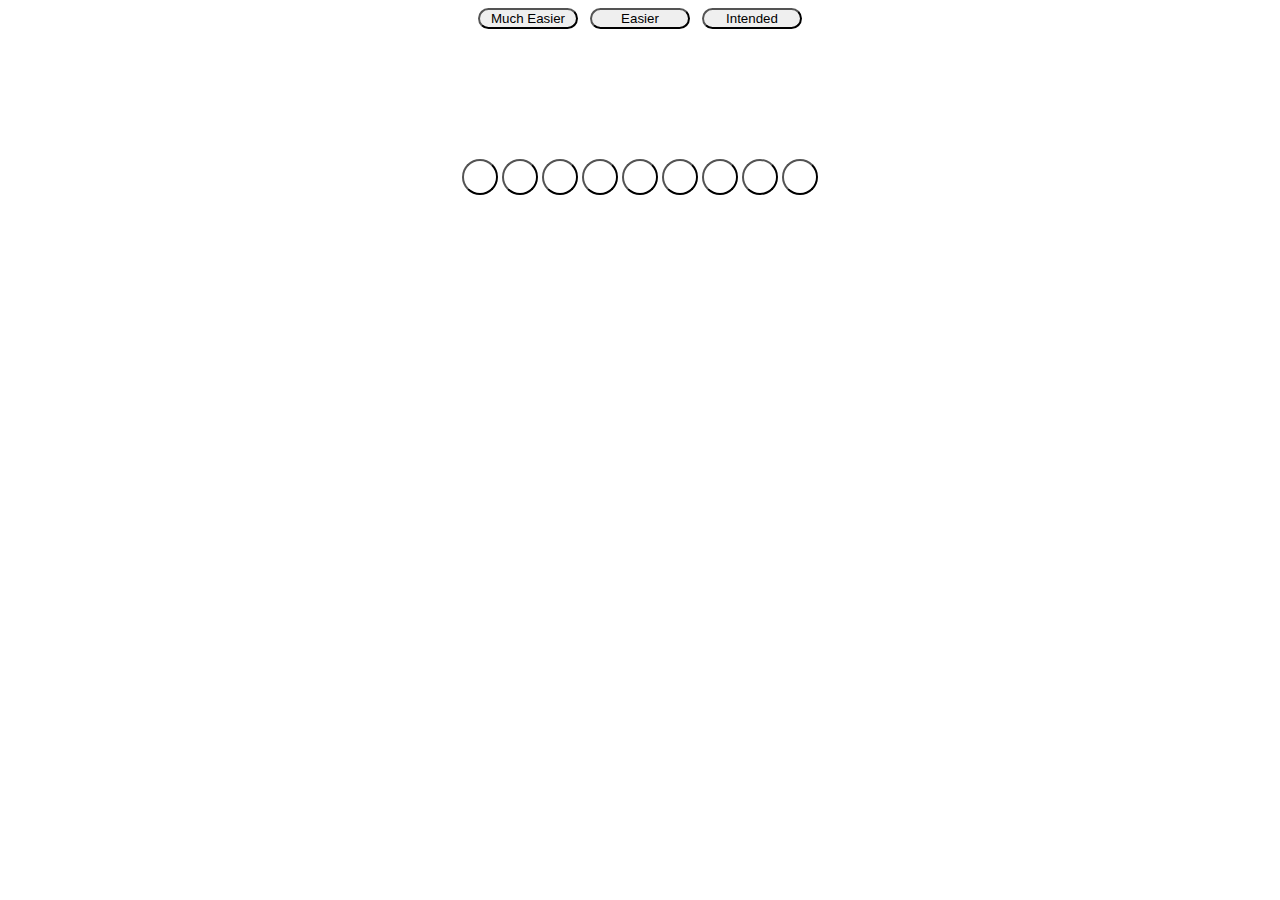
==== index.html @ f3e186bf "Rename fasts.html to index.html" ====
<!DOCTYPE html>
<html>
<head>
	<title>Fast's</title>
	<style>
		.box {height:36px; width: 36px; background-color: white; outline: none; border-radius: 50%; cursor: -webkit-grab; cursor: grab;}
		.nobox {height:36px; width: 36px; border: 2px white solid; background-color: white; outline: none; border-radius: 50%; cursor: -webkit-grab; cursor: grab;}
		.spreadoutbox {height:24px; width: 24px; background-color: white; outline: none; border-radius: 50%; cursor: -webkit-grab; cursor: grab; margin: 20px;}
		.spreadoutnobox {height:24px; width: 24px; border: 2px white solid; background-color: white; outline: none; border-radius: 50%; cursor: -webkit-grab; cursor: grab; margin: 20px;}
		
		.secondrow {height:36px; width: 36px; background-color: white; outline: none; border-radius: 50%; cursor: -webkit-grab; cursor: grab; position: relative; animation-name: secondrowanimation; animation-duration: 1s;}	
		
		@keyframes secondrowanimation
		{
			from {left: -800px;}
			to {left: 0px;}
		}
		
		.thirdrow {height:36px; width: 36px; background-color: white; outline: none; border-radius: 50%; cursor: -webkit-grab; cursor: grab; position: relative; animation-name: thirdrowanimation; animation-duration: 1s;}	
		
		@keyframes thirdrowanimation
		{
			from {right: -800px;}
			to {right: 0px;}
		}
	</style>
</head>
<body align="center">
	<div style="height: 100px">
		<a id="starttimer"><button onclick="startcountdown0()" title="This is for testing, because this is so easy it is kind of unplayable" style="border-radius: 2em; width: 100px; outline: none; cursor: -webkit-grab; cursor: grab;">Much Easier</button> &nbsp <button onclick="startcountdown1()" style="border-radius: 2em; width: 100px; outline: none; cursor: -webkit-grab; cursor: grab;">Easier</button> &nbsp <button onclick="startcountdown2()" style="border-radius: 2em; width: 100px; outline: none; cursor: -webkit-grab; cursor: grab;">Intended</button></a>
		<div id="instructions"> &nbsp </div>
	</div>
	<div style="height: 480px; padding: 48px">
		<table border="0" align="center"  id="replace">
			<tr>
				<td><button id="z[0][0]" class="box" onclick="returnblank(0,0)"></button></td>
				<td><button id="z[0][1]" class="box" onclick="returnblank(0,1)"></button></td>
				<td><button id="z[0][2]" class="box" onclick="returnblank(0,2)"></button></td>
				<td><button id="z[0][3]" class="box" onclick="returnblank(0,3)"></button></td>
				<td><button id="z[0][4]" class="box" onclick="returnblank(0,4)"></button></td>
				<td><button id="z[0][5]" class="box" onclick="returnblank(0,5)"></button></td>
				<td><button id="z[0][6]" class="box" onclick="returnblank(0,6)"></button></td>
				<td><button id="z[0][7]" class="box" onclick="returnblank(0,7)"></button></td>
				<td><button id="z[0][8]" class="box" onclick="returnblank(0,8)"></button></td>
			</tr>
		</table>
	</div>
</body>
</html>
<script>
	let z2, z3, z4, z5, z6, z7, z8, z9, z10, z11, z12;
	var z = [[0, 0, 0, 0, 0, 0, 0, 0, 0], [0, 0, 0, 0, 0, 0, 0, 0, 0], [0, 0, 0, 0, 0, 0, 0, 0, 0], [0, 0, 0, 0, 0, 0, 0, 0, 0], [0, 0, 0, 0, 0, 0, 0, 0, 0], [0, 0, 0, 0, 0, 0, 0, 0, 0], [0, 0, 0, 0, 0, 0, 0, 0, 0], [0, 0, 0, 0, 0, 0, 0, 0, 0], [0, 0, 0, 0, 0, 0, 0, 0, 0]];
	let score = 0;
	let t1 = t2 = t3 = t4 = t5 = t6 = t7 = t8 = t9 = t10 = t11 = t12 = 0; //these are to make sure the intervals stop at a certain time to allow the next interval to begin, so the game will not fill more than a box at one time 
	let t13 = t14 = t15 = t16 = t17 = t18 = t19 = t20 = t21 = t22 = 0;
	let thegameisover = 0; //cannot use the same name as functions
	
	var dontcolor = "black";
	
	function startcountdown0()
	{		
		setTimeout(function(){ document.getElementById("starttimer").innerHTML = "3"; }, 1000);
		setTimeout(function(){ document.getElementById("starttimer").innerHTML = "2"; }, 2000);
		setTimeout(function(){ document.getElementById("starttimer").innerHTML = "1"; }, 3000);
		z2 = 480;
		z3 = 485;
		z4 = 490;
		z5 = 500;
		z6 = 650;
		z7 = 700;
		z8 = 800;
		z9 = 900;
		z10 = 1000;
		z11 = 1100;
		z12 = 1200;
		setTimeout(function(){ document.getElementById("starttimer").innerHTML = "Score: " + score; startgame(); }, 4000);
	}		
	
	function startcountdown1()
	{		
		setTimeout(function(){ document.getElementById("starttimer").innerHTML = "3"; }, 1000);
		setTimeout(function(){ document.getElementById("starttimer").innerHTML = "2"; }, 2000);
		setTimeout(function(){ document.getElementById("starttimer").innerHTML = "1"; }, 3000);
		z2 = 300;
		z3 = 470;
		z4 = 480;
		z5 = 500;
		z6 = 650;
		z7 = 700;
		z8 = 800;
		z9 = 900;
		z10 = 1000;
		z11 = 1100;
		z12 = 1200;
		setTimeout(function(){ document.getElementById("starttimer").innerHTML = "Score: " + score; startgame(); }, 4000);
	}	

	function startcountdown2()
	{		
		setTimeout(function(){ document.getElementById("starttimer").innerHTML = "3"; }, 1000);
		setTimeout(function(){ document.getElementById("starttimer").innerHTML = "2"; }, 2000);
		setTimeout(function(){ document.getElementById("starttimer").innerHTML = "1"; }, 3000);
		z2 = 300;
		z3 = 300;
		z4 = 400;
		z5 = 500;
		z6 = 600;
		z7 = 700;
		z8 = 800;
		z9 = 900;
		z10 = 1000;
		z11 = 1100;
		z12 = 1200;
		setTimeout(function(){ document.getElementById("starttimer").innerHTML = "Score: " + score; startgame(); }, 4000);
	}	
	
	function startgame()
	{
		setTimeout(firstlevel, 0);
		setTimeout(secondlevel, 8000);
		setTimeout(thirdlevel, 16000);
		setTimeout(fourthlevel, 24000);
		setTimeout(fifthlevel, 32000);
		setTimeout(sixthlevel, 40000);
		setTimeout(seventhlevel, 50000);
		setTimeout(eighthlevel, 58000);
		setTimeout(ninthlevel, 64000);
		setTimeout(levelintermission1, 71500);
		setTimeout(tenthlevel, 75000);
		setTimeout(eleventhlevel, 83000);
		setTimeout(twelfthlevel, 90000);
		setTimeout(thirteenthlevel, 99000);
		setTimeout(levelintermission2, 106000);
		setTimeout(levelintermission3, 107000);
		setTimeout(fourteenthlevel, 108000);
		setTimeout(fifteenthlevel, 116000);
		setTimeout(sixteenthlevel, 124000);
		setTimeout(seventeenthlevel, 132000);
		setTimeout(eighteenthlevel, 160000);
	}
	
	function firstlevel()
	{
		setInterval(function() { if(t1 == 0 && thegameisover == 0){thecolor();} }, z12); //1200
	}
	
	function secondlevel()
	{
		t1 = 1;
		setInterval(function() { if(t2 == 0 && thegameisover == 0){thecolor();} }, z10); //1000
	}
	
	function thirdlevel()
	{
		t2 = 1;
		setInterval(function() { if(t3 == 0 && thegameisover == 0){thecolor();} }, z8); //800
	}
	
	function fourthlevel()
	{
		t3 = 1;
		setInterval(function() { if(t4 == 0 && thegameisover == 0){thecolor();} }, z6); //600
	}
	
	function fifthlevel()
	{
		t4 = 1;
		setInterval(function() { if(t5 == 0 && thegameisover == 0){thecolor();} }, z5); //500
	}

	function sixthlevel()
	{
		t5 = 1;
		setInterval(function() { if(t6 == 0 && thegameisover == 0){thecolor();} }, z4); //400
	}
	
	function seventhlevel()
	{
		if(thegameisover == 0)
		{
			document.getElementById("replace").innerHTML += "<tr><td><button id=\"z[1][0]\" class=\"secondrow\" onclick=\"returnblank(1,0)\"></button></td>"
			+"<td><button id=\"z[1][1]\" class=\"secondrow\" onclick=\"returnblank(1,1)\"></button></td>"
			+"<td><button id=\"z[1][2]\" class=\"secondrow\" onclick=\"returnblank(1,2)\"></button></td>"
			+"<td><button id=\"z[1][3]\" class=\"secondrow\" onclick=\"returnblank(1,3)\"></button></td>"
			+"<td><button id=\"z[1][4]\" class=\"secondrow\" onclick=\"returnblank(1,4)\"></button></td>"
			+"<td><button id=\"z[1][5]\" class=\"secondrow\" onclick=\"returnblank(1,5)\"></button></td>"
			+"<td><button id=\"z[1][6]\" class=\"secondrow\" onclick=\"returnblank(1,6)\"></button></td>"
			+"<td><button id=\"z[1][7]\" class=\"secondrow\" onclick=\"returnblank(1,7)\"></button></td>"
			+"<td><button id=\"z[1][8]\" class=\"secondrow\" onclick=\"returnblank(1,8)\"></button></td></tr>"
			+"<tr><td><button id=\"z[2][0]\" class=\"thirdrow\" onclick=\"returnblank(2,0)\"></button></td>"
			+"<td><button id=\"z[2][1]\" class=\"thirdrow\" onclick=\"returnblank(2,1)\"></button></td>"
			+"<td><button id=\"z[2][2]\" class=\"thirdrow\" onclick=\"returnblank(2,2)\"></button></td>"
			+"<td><button id=\"z[2][3]\" class=\"thirdrow\" onclick=\"returnblank(2,3)\"></button></td>"
			+"<td><button id=\"z[2][4]\" class=\"thirdrow\" onclick=\"returnblank(2,4)\"></button></td>"
			+"<td><button id=\"z[2][5]\" class=\"thirdrow\" onclick=\"returnblank(2,5)\"></button></td>"
			+"<td><button id=\"z[2][6]\" class=\"thirdrow\" onclick=\"returnblank(2,6)\"></button></td>"
			+"<td><button id=\"z[2][7]\" class=\"thirdrow\" onclick=\"returnblank(2,7)\"></button></td>"
			+"<td><button id=\"z[2][8]\" class=\"thirdrow\" onclick=\"returnblank(2,8)\"></button></td></tr>";	
			t6 = 1;
		}
		setInterval(function() { if(t7 == 0 && thegameisover == 0){thecolorlvl7();} }, z8);
	}
	
	function eighthlevel()
	{
		t7 = 1;
		setInterval(function() { if(t8 == 0 && thegameisover == 0){thecolorlvl7();} }, z5);
	}
	
	function ninthlevel()
	{
		t8 = 1;
		setInterval(function() { if(t9 == 0 && thegameisover == 0){thecolorlvl7();} }, z3); //300
	}
	
	function levelintermission1()
	{
		for(var p = 1; p < 3; p++)
		{
			for(var q = 0; q < 9; q++)
			{
				document.getElementById("z[" + p + "][" + q + "]").className = "box";
			}
		}
		
		let i=3;
		setInterval(function() 
		{ 
			if(thegameisover == 0 && i<9)
			{ 
				document.getElementById("replace").innerHTML += "<tr><td><button id=\"z[" + i + "][0]\" class=\"box\" onclick=\"returnblank(" + i + ",0)\"></button></td>"
				+"<td><button id=\"z[" + i + "][1]\" class=\"box\" onclick=\"returnblank(" + i + ",1)\"></button></td>"
				+"<td><button id=\"z[" + i + "][2]\" class=\"box\" onclick=\"returnblank(" + i + ",2)\"></button></td>"
				+"<td><button id=\"z[" + i + "][3]\" class=\"box\" onclick=\"returnblank(" + i + ",3)\"></button></td>"
				+"<td><button id=\"z[" + i + "][4]\" class=\"box\" onclick=\"returnblank(" + i + ",4)\"></button></td>"
				+"<td><button id=\"z[" + i + "][5]\" class=\"box\" onclick=\"returnblank(" + i + ",5)\"></button></td>"
				+"<td><button id=\"z[" + i + "][6]\" class=\"box\" onclick=\"returnblank(" + i + ",6)\"></button></td>"
				+"<td><button id=\"z[" + i + "][7]\" class=\"box\" onclick=\"returnblank(" + i + ",7)\"></button></td>"
				+"<td><button id=\"z[" + i + "][8]\" class=\"box\" onclick=\"returnblank(" + i + ",8)\"></button></td></tr>";
				
				i++;
			}
		}, 500);
	}
	
	function tenthlevel()
	{
		t9 = 1;
		setInterval(function() { if(t10 == 0 && thegameisover == 0){thecolorlvl10();} }, z5); //500
	}
	
	function eleventhlevel()
	{
		t10 = 1;
		
		if(thegameisover == 0)
		{
			for(var i = 0; i < 9; i++)
			{
				for(var j = 0; j < 9; j++)
				{
					document.getElementById("z[" + i + "][" + j + "]").className = "nobox";
				}
			}	
		}		
		
		setInterval(function() { if(t11 == 0 && thegameisover == 0){thecolorlvl10();} }, z2); //300
	}
	
	function twelfthlevel()
	{
		t11 = 1;
		
		if(thegameisover == 0) dontColorInstruction();
		setInterval(function() { if(thegameisover == 0){dontColorInstruction();} }, 5000);
		setInterval(function() { if(t12 == 0 && thegameisover == 0){thecolorlvl10();} }, z7); //700
	}
	
	function thirteenthlevel()
	{
		t12 = 1;
		setInterval(function() { if(t13 == 0 && thegameisover == 0){thecolorlvl10();} }, z4); //400
	}	
	
	function levelintermission2()
	{	
		t13 = 1;
		
		let p = 0, q = 0;
		setInterval(function() 
		{ 
			if(thegameisover == 0 && q < 9 && p < 9)
			{ 
				document.getElementById("z[" + p + "][" + q + "]").style.backgroundColor = "white";
				document.getElementById("z[" + p + "][" + q + "]").style.opacity = "0";
				
				if(q == 8)
				{
					p++;
					q = 0;
				}
				else q++;
			}
		}, 2);
	}
	
	function levelintermission3()
	{
		let p = 0, q = 0;
		setInterval(function() 
		{ 
			if(thegameisover == 0 && q < 9 && p < 9)
			{ 
				document.getElementById("z[" + p + "][" + q + "]").className = "spreadoutbox";
				document.getElementById("z[" + p + "][" + q + "]").style.opacity = "1";
				
				if(q == 8)
				{
					p++;
					q = 0;
				}
				else q++;
			}
		}, 2);
	}
	
	function fourteenthlevel()
	{	
		setInterval(function() { if(t14 == 0 && thegameisover == 0){thecolorlvl10();} }, z5); //500
	}
	
	function fifteenthlevel()
	{	
		t14 = 1;
	
		setInterval(function() { if(t15 == 0 && thegameisover == 0){thecolorlvl10();} }, z2); //300
	}
	
	function sixteenthlevel()
	{
		t15 = 1;
		
		if(thegameisover == 0)
		{
			for(var i = 0; i < 9; i++)
			{
				for(var j = 0; j < 9; j++)
				{
					document.getElementById("z[" + i + "][" + j + "]").className = "spreadoutnobox";
				}
			}	
		}		
		
		setInterval(function() { if(t16 == 0 && thegameisover == 0){thecolorlvl10();} }, z6); //600
	}
	
	function seventeenthlevel()
	{	
		t16 = 1;
	
		setInterval(function() { if(t17 == 0 && thegameisover == 0){thecolorlvl10();} }, z2); //300
	}	
	
	function eighteenthlevel()
	{	
		t17 = 1;
	
		setInterval(function() { if(t18 == 0 && thegameisover == 0){thecolorlvl10();} }, 3); //3
	}		
	//////===========================================================================================================================================//////
	
	function thecolor()
	{
		let yesorno = 0;
		
		while(yesorno == 0)
		{
			let c, j, color1;
			
			c = Math.floor(Math.random() * 3);
			j = Math.floor(Math.random() * 9);
			
			switch(c)
			{
				case 0:
					color1 = "red";
					break;
				case 1:
					color1 = "blue";
					break;
				case 2:
					color1 = "green";
					break;				
			}
			
			if(z[0][j] == 0)
			{
				document.getElementById("z[0][" + j + "]").style.backgroundColor = color1;
				z[0][j] = 1;

				yesorno = 1;
			}
		}
		
		checkboxes();
	}
	
	function checkboxes()
	{
		let rows = 0;
		
		for (var j = 0; j < 9; j++) 
		{
			if (z[0][j] == 1) 
			{
				rows++;
				if (rows == 9) 
				{
					gameover();
				}
			}
		}
	}
	
	function gameover()
	{
		thegameisover = 1;
		let finalscore = score;

		document.getElementById("starttimer").innerHTML = "Score: " + finalscore + "<br><br>Game Over";
	}
	
	function returnblank(i,j)
	{
		if(dontcolor == "black")
		{
			if(z[i][j] == 1 && thegameisover == 0)
			{
				document.getElementById("starttimer").innerHTML = "Score: " + ++score; //score++ is not suitable for this case, as it shows the previous value and then only updates its value
				document.getElementById("z[" + i + "][" + j + "]").style.backgroundColor = "white";
				z[i][j] = 0;
			}
		}	
		else
		{
			let getcolorofbox = document.getElementById("z[" + i + "][" + j + "]").style.backgroundColor;
			if(getcolorofbox == dontcolor)
			{
				gameover();
			}
			else if(z[i][j] == 1 && thegameisover == 0)
			{
				document.getElementById("starttimer").innerHTML = "Score: " + ++score;
				document.getElementById("z[" + i + "][" + j + "]").style.backgroundColor = "white";
				z[i][j] = 0;
			}
		}
	}
	
	//-------------------------------------------------------------------------------------------------------------------------------------------------------------------------------//
	//-------------------------------------------------------------------------------------------------------------------------------------------------------------------------------//
	//-------------------------------------------------------------------------------------------------------------------------------------------------------------------------------//
	
	function thecolorlvl7()
	{
		let yesorno = 0;
		
		while(yesorno == 0)
		{
			let c, i, j, color;
			
			c = Math.floor(Math.random() * 3);
			i = Math.floor(Math.random() * 3);
			j = Math.floor(Math.random() * 9);
			
			switch(c)
			{
				case 0:
					color = "red";
					break;
				case 1:
					color = "blue";
					break;
				case 2:
					color = "green";
					break;				
			}
			
			if(z[i][j] == 0)
			{
				document.getElementById("z[" + i + "][" + j + "]").style.backgroundColor = color;
				z[i][j] = 1;

				yesorno = 1;
			}
		}
		
		checkboxeslvl7();
	}
	
	function checkboxeslvl7()
	{
		var rows = [0, 0, 0];
		for (var i = 0; i < 3; i++) 
		{
			for (var j = 0; j < 9; j++) 
			{
				if (z[i][j] == 1) 
				{
					rows[i]++;
					if (rows[i] == 9) 
					{
						gameover();
					}
				}
			}
		}
	}
	
	//-------------------------------------------------------------------------------------------------------------------------------------------------------------------------------//
	//-------------------------------------------------------------------------------------------------------------------------------------------------------------------------------//
	//-------------------------------------------------------------------------------------------------------------------------------------------------------------------------------//
	
	function thecolorlvl10()
	{
		let yesorno = 0;
		
		while(yesorno == 0)
		{
			let c, i, j, color;
			
			c = Math.floor(Math.random() * 3);
			i = Math.floor(Math.random() * 9);
			j = Math.floor(Math.random() * 9);
			
			switch(c)
			{
				case 0:
					color = "red";
					break;
				case 1:
					color = "blue";
					break;
				case 2:
					color = "green";
					break;				
			}
			
			if(z[i][j] == 0)
			{
				document.getElementById("z[" + i + "][" + j + "]").style.backgroundColor = color;
				z[i][j] = 1;

				yesorno = 1;
			}
		}
		
		checkboxeslvl10();
	}
	
	function checkboxeslvl10()
	{
		var rows = [0, 0, 0, 0, 0, 0, 0, 0, 0];
		for (var i = 0; i < 9; i++) 
		{
			for (var j = 0; j < 9; j++) 
			{
				if (z[i][j] == 1) 
				{
					rows[i]++;
					if (rows[i] == 9) 
					{
						gameover();
					}
				}
			}
		}
	}

	//-------------------------------------------------------------------------------------------------------------------------------------------------------------------------------//
	//-------------------------------------------------------------------------------------------------------------------------------------------------------------------------------//
	//-------------------------------------------------------------------------------------------------------------------------------------------------------------------------------//

	function dontColorInstruction()
	{
		let c;
			
		c = Math.floor(Math.random() * 3);
		
		switch(c)
		{
			case 0:
				dontcolor = "red";
				break;
			case 1:
				dontcolor = "blue";
				break;
			case 2:
				dontcolor = "green";
				break;				
		}
		
		document.getElementById("instructions").innerHTML = "<a style=\"font-size: 18px\"><br>You cannot hit <a style=\"font-size: 36px; color: " + dontcolor + ";\">" + dontcolor + "</a></a>";
	}

	//-------------------------------------------------------------------------------------------------------------------------------------------------------------------------------//
	//-------------------------------------------------------------------------------------------------------------------------------------------------------------------------------//
	//-------------------------------------------------------------------------------------------------------------------------------------------------------------------------------//
	
	
</script>
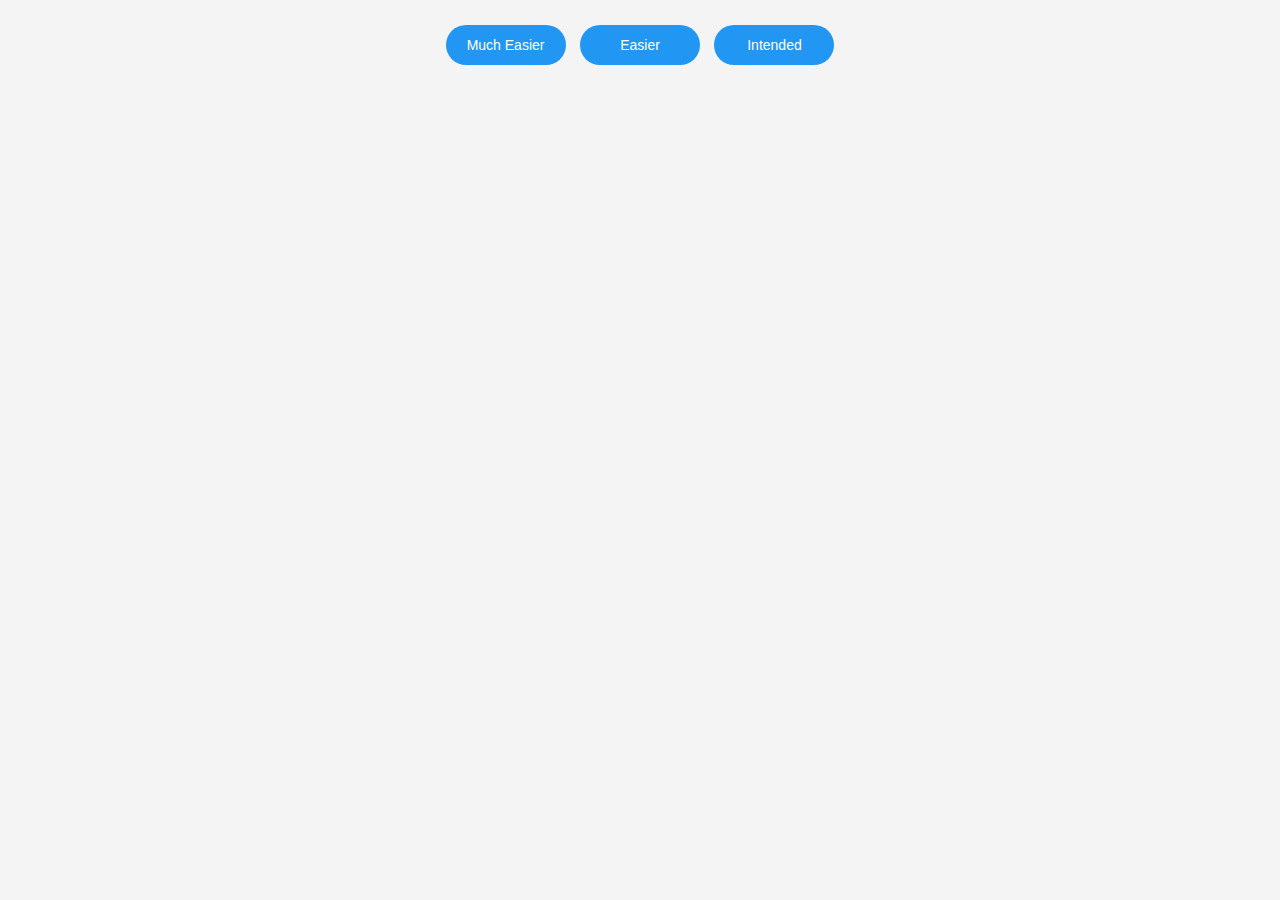
==== commit c7a2fed8: "implemented till level 12(5 mins total)" ====
--- a/index.html
+++ b/index.html
@@ -1,611 +1,32 @@
-<!DOCTYPE html>
-<html>
-<head>
-	<title>Fast's</title>
-	<style>
-		.box {height:36px; width: 36px; background-color: white; outline: none; border-radius: 50%; cursor: -webkit-grab; cursor: grab;}
-		.nobox {height:36px; width: 36px; border: 2px white solid; background-color: white; outline: none; border-radius: 50%; cursor: -webkit-grab; cursor: grab;}
-		.spreadoutbox {height:24px; width: 24px; background-color: white; outline: none; border-radius: 50%; cursor: -webkit-grab; cursor: grab; margin: 20px;}
-		.spreadoutnobox {height:24px; width: 24px; border: 2px white solid; background-color: white; outline: none; border-radius: 50%; cursor: -webkit-grab; cursor: grab; margin: 20px;}
-		
-		.secondrow {height:36px; width: 36px; background-color: white; outline: none; border-radius: 50%; cursor: -webkit-grab; cursor: grab; position: relative; animation-name: secondrowanimation; animation-duration: 1s;}	
-		
-		@keyframes secondrowanimation
-		{
-			from {left: -800px;}
-			to {left: 0px;}
-		}
-		
-		.thirdrow {height:36px; width: 36px; background-color: white; outline: none; border-radius: 50%; cursor: -webkit-grab; cursor: grab; position: relative; animation-name: thirdrowanimation; animation-duration: 1s;}	
-		
-		@keyframes thirdrowanimation
-		{
-			from {right: -800px;}
-			to {right: 0px;}
-		}
-	</style>
-</head>
-<body align="center">
-	<div style="height: 100px">
-		<a id="starttimer"><button onclick="startcountdown0()" title="This is for testing, because this is so easy it is kind of unplayable" style="border-radius: 2em; width: 100px; outline: none; cursor: -webkit-grab; cursor: grab;">Much Easier</button> &nbsp <button onclick="startcountdown1()" style="border-radius: 2em; width: 100px; outline: none; cursor: -webkit-grab; cursor: grab;">Easier</button> &nbsp <button onclick="startcountdown2()" style="border-radius: 2em; width: 100px; outline: none; cursor: -webkit-grab; cursor: grab;">Intended</button></a>
-		<div id="instructions"> &nbsp </div>
-	</div>
-	<div style="height: 480px; padding: 48px">
-		<table border="0" align="center"  id="replace">
-			<tr>
-				<td><button id="z[0][0]" class="box" onclick="returnblank(0,0)"></button></td>
-				<td><button id="z[0][1]" class="box" onclick="returnblank(0,1)"></button></td>
-				<td><button id="z[0][2]" class="box" onclick="returnblank(0,2)"></button></td>
-				<td><button id="z[0][3]" class="box" onclick="returnblank(0,3)"></button></td>
-				<td><button id="z[0][4]" class="box" onclick="returnblank(0,4)"></button></td>
-				<td><button id="z[0][5]" class="box" onclick="returnblank(0,5)"></button></td>
-				<td><button id="z[0][6]" class="box" onclick="returnblank(0,6)"></button></td>
-				<td><button id="z[0][7]" class="box" onclick="returnblank(0,7)"></button></td>
-				<td><button id="z[0][8]" class="box" onclick="returnblank(0,8)"></button></td>
-			</tr>
-		</table>
-	</div>
-</body>
-</html>
-<script>
-	let z2, z3, z4, z5, z6, z7, z8, z9, z10, z11, z12;
-	var z = [[0, 0, 0, 0, 0, 0, 0, 0, 0], [0, 0, 0, 0, 0, 0, 0, 0, 0], [0, 0, 0, 0, 0, 0, 0, 0, 0], [0, 0, 0, 0, 0, 0, 0, 0, 0], [0, 0, 0, 0, 0, 0, 0, 0, 0], [0, 0, 0, 0, 0, 0, 0, 0, 0], [0, 0, 0, 0, 0, 0, 0, 0, 0], [0, 0, 0, 0, 0, 0, 0, 0, 0], [0, 0, 0, 0, 0, 0, 0, 0, 0]];
-	let score = 0;
-	let t1 = t2 = t3 = t4 = t5 = t6 = t7 = t8 = t9 = t10 = t11 = t12 = 0; //these are to make sure the intervals stop at a certain time to allow the next interval to begin, so the game will not fill more than a box at one time 
-	let t13 = t14 = t15 = t16 = t17 = t18 = t19 = t20 = t21 = t22 = 0;
-	let thegameisover = 0; //cannot use the same name as functions
-	
-	var dontcolor = "black";
-	
-	function startcountdown0()
-	{		
-		setTimeout(function(){ document.getElementById("starttimer").innerHTML = "3"; }, 1000);
-		setTimeout(function(){ document.getElementById("starttimer").innerHTML = "2"; }, 2000);
-		setTimeout(function(){ document.getElementById("starttimer").innerHTML = "1"; }, 3000);
-		z2 = 480;
-		z3 = 485;
-		z4 = 490;
-		z5 = 500;
-		z6 = 650;
-		z7 = 700;
-		z8 = 800;
-		z9 = 900;
-		z10 = 1000;
-		z11 = 1100;
-		z12 = 1200;
-		setTimeout(function(){ document.getElementById("starttimer").innerHTML = "Score: " + score; startgame(); }, 4000);
-	}		
-	
-	function startcountdown1()
-	{		
-		setTimeout(function(){ document.getElementById("starttimer").innerHTML = "3"; }, 1000);
-		setTimeout(function(){ document.getElementById("starttimer").innerHTML = "2"; }, 2000);
-		setTimeout(function(){ document.getElementById("starttimer").innerHTML = "1"; }, 3000);
-		z2 = 300;
-		z3 = 470;
-		z4 = 480;
-		z5 = 500;
-		z6 = 650;
-		z7 = 700;
-		z8 = 800;
-		z9 = 900;
-		z10 = 1000;
-		z11 = 1100;
-		z12 = 1200;
-		setTimeout(function(){ document.getElementById("starttimer").innerHTML = "Score: " + score; startgame(); }, 4000);
-	}	
-
-	function startcountdown2()
-	{		
-		setTimeout(function(){ document.getElementById("starttimer").innerHTML = "3"; }, 1000);
-		setTimeout(function(){ document.getElementById("starttimer").innerHTML = "2"; }, 2000);
-		setTimeout(function(){ document.getElementById("starttimer").innerHTML = "1"; }, 3000);
-		z2 = 300;
-		z3 = 300;
-		z4 = 400;
-		z5 = 500;
-		z6 = 600;
-		z7 = 700;
-		z8 = 800;
-		z9 = 900;
-		z10 = 1000;
-		z11 = 1100;
-		z12 = 1200;
-		setTimeout(function(){ document.getElementById("starttimer").innerHTML = "Score: " + score; startgame(); }, 4000);
-	}	
-	
-	function startgame()
-	{
-		setTimeout(firstlevel, 0);
-		setTimeout(secondlevel, 8000);
-		setTimeout(thirdlevel, 16000);
-		setTimeout(fourthlevel, 24000);
-		setTimeout(fifthlevel, 32000);
-		setTimeout(sixthlevel, 40000);
-		setTimeout(seventhlevel, 50000);
-		setTimeout(eighthlevel, 58000);
-		setTimeout(ninthlevel, 64000);
-		setTimeout(levelintermission1, 71500);
-		setTimeout(tenthlevel, 75000);
-		setTimeout(eleventhlevel, 83000);
-		setTimeout(twelfthlevel, 90000);
-		setTimeout(thirteenthlevel, 99000);
-		setTimeout(levelintermission2, 106000);
-		setTimeout(levelintermission3, 107000);
-		setTimeout(fourteenthlevel, 108000);
-		setTimeout(fifteenthlevel, 116000);
-		setTimeout(sixteenthlevel, 124000);
-		setTimeout(seventeenthlevel, 132000);
-		setTimeout(eighteenthlevel, 160000);
-	}
-	
-	function firstlevel()
-	{
-		setInterval(function() { if(t1 == 0 && thegameisover == 0){thecolor();} }, z12); //1200
-	}
-	
-	function secondlevel()
-	{
-		t1 = 1;
-		setInterval(function() { if(t2 == 0 && thegameisover == 0){thecolor();} }, z10); //1000
-	}
-	
-	function thirdlevel()
-	{
-		t2 = 1;
-		setInterval(function() { if(t3 == 0 && thegameisover == 0){thecolor();} }, z8); //800
-	}
-	
-	function fourthlevel()
-	{
-		t3 = 1;
-		setInterval(function() { if(t4 == 0 && thegameisover == 0){thecolor();} }, z6); //600
-	}
-	
-	function fifthlevel()
-	{
-		t4 = 1;
-		setInterval(function() { if(t5 == 0 && thegameisover == 0){thecolor();} }, z5); //500
-	}
-
-	function sixthlevel()
-	{
-		t5 = 1;
-		setInterval(function() { if(t6 == 0 && thegameisover == 0){thecolor();} }, z4); //400
-	}
-	
-	function seventhlevel()
-	{
-		if(thegameisover == 0)
-		{
-			document.getElementById("replace").innerHTML += "<tr><td><button id=\"z[1][0]\" class=\"secondrow\" onclick=\"returnblank(1,0)\"></button></td>"
-			+"<td><button id=\"z[1][1]\" class=\"secondrow\" onclick=\"returnblank(1,1)\"></button></td>"
-			+"<td><button id=\"z[1][2]\" class=\"secondrow\" onclick=\"returnblank(1,2)\"></button></td>"
-			+"<td><button id=\"z[1][3]\" class=\"secondrow\" onclick=\"returnblank(1,3)\"></button></td>"
-			+"<td><button id=\"z[1][4]\" class=\"secondrow\" onclick=\"returnblank(1,4)\"></button></td>"
-			+"<td><button id=\"z[1][5]\" class=\"secondrow\" onclick=\"returnblank(1,5)\"></button></td>"
-			+"<td><button id=\"z[1][6]\" class=\"secondrow\" onclick=\"returnblank(1,6)\"></button></td>"
-			+"<td><button id=\"z[1][7]\" class=\"secondrow\" onclick=\"returnblank(1,7)\"></button></td>"
-			+"<td><button id=\"z[1][8]\" class=\"secondrow\" onclick=\"returnblank(1,8)\"></button></td></tr>"
-			+"<tr><td><button id=\"z[2][0]\" class=\"thirdrow\" onclick=\"returnblank(2,0)\"></button></td>"
-			+"<td><button id=\"z[2][1]\" class=\"thirdrow\" onclick=\"returnblank(2,1)\"></button></td>"
-			+"<td><button id=\"z[2][2]\" class=\"thirdrow\" onclick=\"returnblank(2,2)\"></button></td>"
-			+"<td><button id=\"z[2][3]\" class=\"thirdrow\" onclick=\"returnblank(2,3)\"></button></td>"
-			+"<td><button id=\"z[2][4]\" class=\"thirdrow\" onclick=\"returnblank(2,4)\"></button></td>"
-			+"<td><button id=\"z[2][5]\" class=\"thirdrow\" onclick=\"returnblank(2,5)\"></button></td>"
-			+"<td><button id=\"z[2][6]\" class=\"thirdrow\" onclick=\"returnblank(2,6)\"></button></td>"
-			+"<td><button id=\"z[2][7]\" class=\"thirdrow\" onclick=\"returnblank(2,7)\"></button></td>"
-			+"<td><button id=\"z[2][8]\" class=\"thirdrow\" onclick=\"returnblank(2,8)\"></button></td></tr>";	
-			t6 = 1;
-		}
-		setInterval(function() { if(t7 == 0 && thegameisover == 0){thecolorlvl7();} }, z8);
-	}
-	
-	function eighthlevel()
-	{
-		t7 = 1;
-		setInterval(function() { if(t8 == 0 && thegameisover == 0){thecolorlvl7();} }, z5);
-	}
-	
-	function ninthlevel()
-	{
-		t8 = 1;
-		setInterval(function() { if(t9 == 0 && thegameisover == 0){thecolorlvl7();} }, z3); //300
-	}
-	
-	function levelintermission1()
-	{
-		for(var p = 1; p < 3; p++)
-		{
-			for(var q = 0; q < 9; q++)
-			{
-				document.getElementById("z[" + p + "][" + q + "]").className = "box";
-			}
-		}
-		
-		let i=3;
-		setInterval(function() 
-		{ 
-			if(thegameisover == 0 && i<9)
-			{ 
-				document.getElementById("replace").innerHTML += "<tr><td><button id=\"z[" + i + "][0]\" class=\"box\" onclick=\"returnblank(" + i + ",0)\"></button></td>"
-				+"<td><button id=\"z[" + i + "][1]\" class=\"box\" onclick=\"returnblank(" + i + ",1)\"></button></td>"
-				+"<td><button id=\"z[" + i + "][2]\" class=\"box\" onclick=\"returnblank(" + i + ",2)\"></button></td>"
-				+"<td><button id=\"z[" + i + "][3]\" class=\"box\" onclick=\"returnblank(" + i + ",3)\"></button></td>"
-				+"<td><button id=\"z[" + i + "][4]\" class=\"box\" onclick=\"returnblank(" + i + ",4)\"></button></td>"
-				+"<td><button id=\"z[" + i + "][5]\" class=\"box\" onclick=\"returnblank(" + i + ",5)\"></button></td>"
-				+"<td><button id=\"z[" + i + "][6]\" class=\"box\" onclick=\"returnblank(" + i + ",6)\"></button></td>"
-				+"<td><button id=\"z[" + i + "][7]\" class=\"box\" onclick=\"returnblank(" + i + ",7)\"></button></td>"
-				+"<td><button id=\"z[" + i + "][8]\" class=\"box\" onclick=\"returnblank(" + i + ",8)\"></button></td></tr>";
-				
-				i++;
-			}
-		}, 500);
-	}
-	
-	function tenthlevel()
-	{
-		t9 = 1;
-		setInterval(function() { if(t10 == 0 && thegameisover == 0){thecolorlvl10();} }, z5); //500
-	}
-	
-	function eleventhlevel()
-	{
-		t10 = 1;
-		
-		if(thegameisover == 0)
-		{
-			for(var i = 0; i < 9; i++)
-			{
-				for(var j = 0; j < 9; j++)
-				{
-					document.getElementById("z[" + i + "][" + j + "]").className = "nobox";
-				}
-			}	
-		}		
-		
-		setInterval(function() { if(t11 == 0 && thegameisover == 0){thecolorlvl10();} }, z2); //300
-	}
-	
-	function twelfthlevel()
-	{
-		t11 = 1;
-		
-		if(thegameisover == 0) dontColorInstruction();
-		setInterval(function() { if(thegameisover == 0){dontColorInstruction();} }, 5000);
-		setInterval(function() { if(t12 == 0 && thegameisover == 0){thecolorlvl10();} }, z7); //700
-	}
-	
-	function thirteenthlevel()
-	{
-		t12 = 1;
-		setInterval(function() { if(t13 == 0 && thegameisover == 0){thecolorlvl10();} }, z4); //400
-	}	
-	
-	function levelintermission2()
-	{	
-		t13 = 1;
-		
-		let p = 0, q = 0;
-		setInterval(function() 
-		{ 
-			if(thegameisover == 0 && q < 9 && p < 9)
-			{ 
-				document.getElementById("z[" + p + "][" + q + "]").style.backgroundColor = "white";
-				document.getElementById("z[" + p + "][" + q + "]").style.opacity = "0";
-				
-				if(q == 8)
-				{
-					p++;
-					q = 0;
-				}
-				else q++;
-			}
-		}, 2);
-	}
-	
-	function levelintermission3()
-	{
-		let p = 0, q = 0;
-		setInterval(function() 
-		{ 
-			if(thegameisover == 0 && q < 9 && p < 9)
-			{ 
-				document.getElementById("z[" + p + "][" + q + "]").className = "spreadoutbox";
-				document.getElementById("z[" + p + "][" + q + "]").style.opacity = "1";
-				
-				if(q == 8)
-				{
-					p++;
-					q = 0;
-				}
-				else q++;
-			}
-		}, 2);
-	}
-	
-	function fourteenthlevel()
-	{	
-		setInterval(function() { if(t14 == 0 && thegameisover == 0){thecolorlvl10();} }, z5); //500
-	}
-	
-	function fifteenthlevel()
-	{	
-		t14 = 1;
-	
-		setInterval(function() { if(t15 == 0 && thegameisover == 0){thecolorlvl10();} }, z2); //300
-	}
-	
-	function sixteenthlevel()
-	{
-		t15 = 1;
-		
-		if(thegameisover == 0)
-		{
-			for(var i = 0; i < 9; i++)
-			{
-				for(var j = 0; j < 9; j++)
-				{
-					document.getElementById("z[" + i + "][" + j + "]").className = "spreadoutnobox";
-				}
-			}	
-		}		
-		
-		setInterval(function() { if(t16 == 0 && thegameisover == 0){thecolorlvl10();} }, z6); //600
-	}
-	
-	function seventeenthlevel()
-	{	
-		t16 = 1;
-	
-		setInterval(function() { if(t17 == 0 && thegameisover == 0){thecolorlvl10();} }, z2); //300
-	}	
-	
-	function eighteenthlevel()
-	{	
-		t17 = 1;
-	
-		setInterval(function() { if(t18 == 0 && thegameisover == 0){thecolorlvl10();} }, 3); //3
-	}		
-	//////===========================================================================================================================================//////
-	
-	function thecolor()
-	{
-		let yesorno = 0;
-		
-		while(yesorno == 0)
-		{
-			let c, j, color1;
-			
-			c = Math.floor(Math.random() * 3);
-			j = Math.floor(Math.random() * 9);
-			
-			switch(c)
-			{
-				case 0:
-					color1 = "red";
-					break;
-				case 1:
-					color1 = "blue";
-					break;
-				case 2:
-					color1 = "green";
-					break;				
-			}
-			
-			if(z[0][j] == 0)
-			{
-				document.getElementById("z[0][" + j + "]").style.backgroundColor = color1;
-				z[0][j] = 1;
-
-				yesorno = 1;
-			}
-		}
-		
-		checkboxes();
-	}
-	
-	function checkboxes()
-	{
-		let rows = 0;
-		
-		for (var j = 0; j < 9; j++) 
-		{
-			if (z[0][j] == 1) 
-			{
-				rows++;
-				if (rows == 9) 
-				{
-					gameover();
-				}
-			}
-		}
-	}
-	
-	function gameover()
-	{
-		thegameisover = 1;
-		let finalscore = score;
-
-		document.getElementById("starttimer").innerHTML = "Score: " + finalscore + "<br><br>Game Over";
-	}
-	
-	function returnblank(i,j)
-	{
-		if(dontcolor == "black")
-		{
-			if(z[i][j] == 1 && thegameisover == 0)
-			{
-				document.getElementById("starttimer").innerHTML = "Score: " + ++score; //score++ is not suitable for this case, as it shows the previous value and then only updates its value
-				document.getElementById("z[" + i + "][" + j + "]").style.backgroundColor = "white";
-				z[i][j] = 0;
-			}
-		}	
-		else
-		{
-			let getcolorofbox = document.getElementById("z[" + i + "][" + j + "]").style.backgroundColor;
-			if(getcolorofbox == dontcolor)
-			{
-				gameover();
-			}
-			else if(z[i][j] == 1 && thegameisover == 0)
-			{
-				document.getElementById("starttimer").innerHTML = "Score: " + ++score;
-				document.getElementById("z[" + i + "][" + j + "]").style.backgroundColor = "white";
-				z[i][j] = 0;
-			}
-		}
-	}
-	
-	//-------------------------------------------------------------------------------------------------------------------------------------------------------------------------------//
-	//-------------------------------------------------------------------------------------------------------------------------------------------------------------------------------//
-	//-------------------------------------------------------------------------------------------------------------------------------------------------------------------------------//
-	
-	function thecolorlvl7()
-	{
-		let yesorno = 0;
-		
-		while(yesorno == 0)
-		{
-			let c, i, j, color;
-			
-			c = Math.floor(Math.random() * 3);
-			i = Math.floor(Math.random() * 3);
-			j = Math.floor(Math.random() * 9);
-			
-			switch(c)
-			{
-				case 0:
-					color = "red";
-					break;
-				case 1:
-					color = "blue";
-					break;
-				case 2:
-					color = "green";
-					break;				
-			}
-			
-			if(z[i][j] == 0)
-			{
-				document.getElementById("z[" + i + "][" + j + "]").style.backgroundColor = color;
-				z[i][j] = 1;
-
-				yesorno = 1;
-			}
-		}
-		
-		checkboxeslvl7();
-	}
-	
-	function checkboxeslvl7()
-	{
-		var rows = [0, 0, 0];
-		for (var i = 0; i < 3; i++) 
-		{
-			for (var j = 0; j < 9; j++) 
-			{
-				if (z[i][j] == 1) 
-				{
-					rows[i]++;
-					if (rows[i] == 9) 
-					{
-						gameover();
-					}
-				}
-			}
-		}
-	}
-	
-	//-------------------------------------------------------------------------------------------------------------------------------------------------------------------------------//
-	//-------------------------------------------------------------------------------------------------------------------------------------------------------------------------------//
-	//-------------------------------------------------------------------------------------------------------------------------------------------------------------------------------//
-	
-	function thecolorlvl10()
-	{
-		let yesorno = 0;
-		
-		while(yesorno == 0)
-		{
-			let c, i, j, color;
-			
-			c = Math.floor(Math.random() * 3);
-			i = Math.floor(Math.random() * 9);
-			j = Math.floor(Math.random() * 9);
-			
-			switch(c)
-			{
-				case 0:
-					color = "red";
-					break;
-				case 1:
-					color = "blue";
-					break;
-				case 2:
-					color = "green";
-					break;				
-			}
-			
-			if(z[i][j] == 0)
-			{
-				document.getElementById("z[" + i + "][" + j + "]").style.backgroundColor = color;
-				z[i][j] = 1;
-
-				yesorno = 1;
-			}
-		}
-		
-		checkboxeslvl10();
-	}
-	
-	function checkboxeslvl10()
-	{
-		var rows = [0, 0, 0, 0, 0, 0, 0, 0, 0];
-		for (var i = 0; i < 9; i++) 
-		{
-			for (var j = 0; j < 9; j++) 
-			{
-				if (z[i][j] == 1) 
-				{
-					rows[i]++;
-					if (rows[i] == 9) 
-					{
-						gameover();
-					}
-				}
-			}
-		}
-	}
-
-	//-------------------------------------------------------------------------------------------------------------------------------------------------------------------------------//
-	//-------------------------------------------------------------------------------------------------------------------------------------------------------------------------------//
-	//-------------------------------------------------------------------------------------------------------------------------------------------------------------------------------//
-
-	function dontColorInstruction()
-	{
-		let c;
-			
-		c = Math.floor(Math.random() * 3);
-		
-		switch(c)
-		{
-			case 0:
-				dontcolor = "red";
-				break;
-			case 1:
-				dontcolor = "blue";
-				break;
-			case 2:
-				dontcolor = "green";
-				break;				
-		}
-		
-		document.getElementById("instructions").innerHTML = "<a style=\"font-size: 18px\"><br>You cannot hit <a style=\"font-size: 36px; color: " + dontcolor + ";\">" + dontcolor + "</a></a>";
-	}
-
-	//-------------------------------------------------------------------------------------------------------------------------------------------------------------------------------//
-	//-------------------------------------------------------------------------------------------------------------------------------------------------------------------------------//
-	//-------------------------------------------------------------------------------------------------------------------------------------------------------------------------------//
-	
-	
-</script>
+<!DOCTYPE html>
+<html lang="en">
+<head>
+    <meta charset="UTF-8">
+    <meta name="viewport" content="width=device-width, initial-scale=1.0">
+    <title>Fast's Game</title>
+    <link rel="stylesheet" href="styles.css">
+</head>
+<body align="center">
+    <!-- Navigation Bar -->
+    <div id="navbar">
+        <button id="start-easy" class="level-button" title="Easy Level">Much Easier</button>
+        <button id="start-normal" class="level-button" title="Normal Level">Easier</button>
+        <button id="start-intended" class="level-button" title="Intended Level">Intended</button>
+        <div id="instructions">&nbsp;</div>
+        <div id="score">&nbsp;</div>
+    </div>
+
+    <!-- Game Container -->
+    <div id="game-container">
+        <table id="game-board" border="0" align="center">
+            <!-- Game rows will dynamically populate -->
+        </table>
+    </div>
+
+    <!-- Scripts -->
+    <script src="instructions.js"></script>
+    <script src="levelManager.js"></script>
+    <script src="level.js"></script>
+    <script src="gameControls.js"></script>
+</body>
+</html>
--- a/styles.css
+++ b/styles.css
@@ -0,0 +1,67 @@
+body {
+    font-family: Arial, sans-serif;
+    background-color: #f4f4f4;
+    margin: 0;
+    padding: 0;
+    text-align: center;
+}
+
+#navbar {
+    margin-top: 20px;
+    text-align: center;
+}
+
+.level-button {
+    border-radius: 2em;
+    width: 120px;
+    height: 40px;
+    background-color: #2196F3;
+    color: white;
+    border: none;
+    cursor: pointer;
+    margin: 5px;
+    font-size: 14px;
+}
+
+.level-button:hover {
+    background-color: #1976D2;
+}
+
+#instructions {
+    margin-top: 20px;
+    font-size: 18px;
+    color: #333;
+}
+
+#game-container {
+    margin-top: 30px;
+    padding: 20px;
+}
+
+.box {
+    height: 36px;
+    width: 36px;
+    border-radius: 50%;
+    background-color: white;
+    cursor: pointer;
+}
+
+.nobox {
+    height: 36px;
+    width: 36px;
+    border: 2px solid white;
+    background-color: transparent;
+    border-radius: 50%;
+    cursor: pointer;
+}
+
+.spreadoutbox {
+    height:24px; 
+    width: 24px; 
+    background-color: white; 
+    outline: none; 
+    border-radius: 50%; 
+    cursor: -webkit-grab; 
+    cursor: grab; 
+    margin: 20px;
+}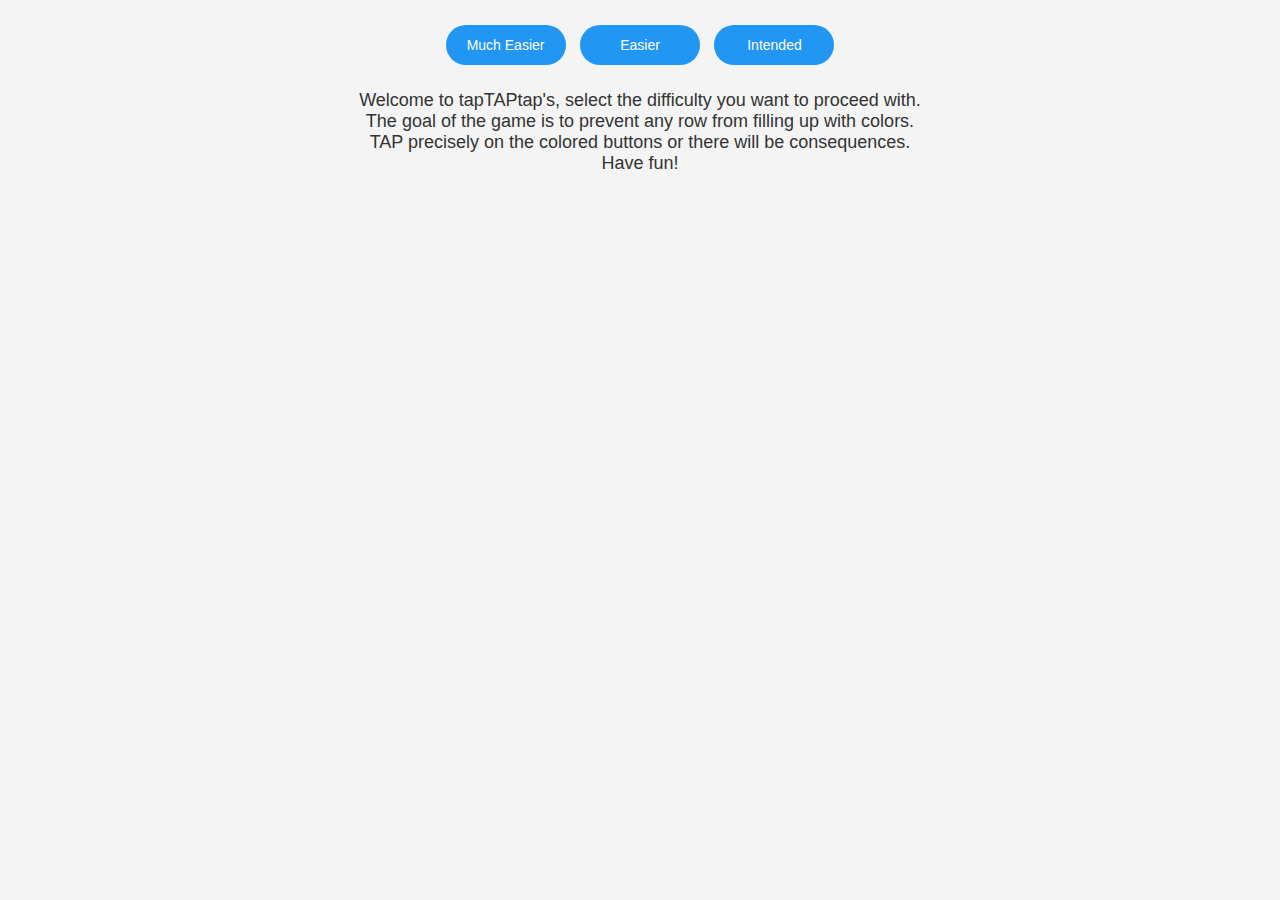
==== commit 6cac6201: "welcome message and tap blank update" ====
--- a/index.html
+++ b/index.html
@@ -3,7 +3,7 @@
 <head>
     <meta charset="UTF-8">
     <meta name="viewport" content="width=device-width, initial-scale=1.0">
-    <title>Fast's Game</title>
+    <title>tapTAPtap's</title>
     <link rel="stylesheet" href="styles.css">
 </head>
 <body align="center">
@@ -12,7 +12,7 @@
         <button id="start-easy" class="level-button" title="Easy Level">Much Easier</button>
         <button id="start-normal" class="level-button" title="Normal Level">Easier</button>
         <button id="start-intended" class="level-button" title="Intended Level">Intended</button>
-        <div id="instructions">&nbsp;</div>
+        <div id="instructions">Welcome to tapTAPtap's, select the difficulty you want to proceed with.<br>The goal of the game is to prevent any row from filling up with colors.<br>TAP precisely on the colored buttons or there will be consequences.<br>Have fun!</div>
         <div id="score">&nbsp;</div>
     </div>
 
--- a/styles.css
+++ b/styles.css
@@ -34,8 +34,8 @@
 }
 
 #game-container {
-    margin-top: 30px;
-    padding: 20px;
+    margin-top: 5%;
+    padding: 5%;
 }
 
 .box {
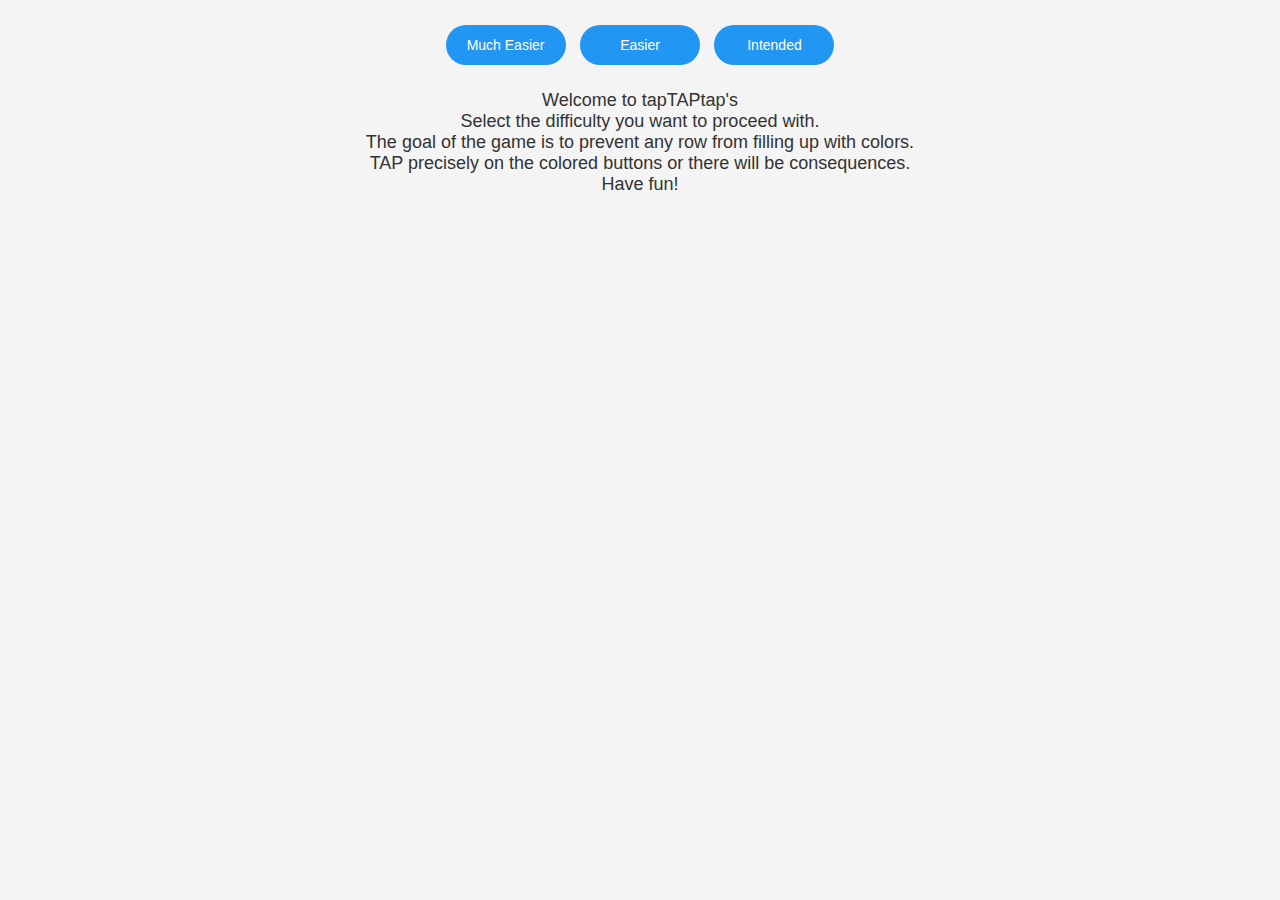
==== commit e7a13502: "encoded" ====
--- a/index.html
+++ b/index.html
@@ -7,26 +7,25 @@
     <link rel="stylesheet" href="styles.css">
 </head>
 <body align="center">
-    <!-- Navigation Bar -->
     <div id="navbar">
         <button id="start-easy" class="level-button" title="Easy Level">Much Easier</button>
         <button id="start-normal" class="level-button" title="Normal Level">Easier</button>
         <button id="start-intended" class="level-button" title="Intended Level">Intended</button>
-        <div id="instructions">Welcome to tapTAPtap's, select the difficulty you want to proceed with.<br>The goal of the game is to prevent any row from filling up with colors.<br>TAP precisely on the colored buttons or there will be consequences.<br>Have fun!</div>
+        <div id="instructions">Welcome to tapTAPtap's<br>Select the difficulty you want to proceed with.<br>The goal of the game is to prevent any row from filling up with colors.<br>TAP precisely on the colored buttons or there will be consequences.<br>Have fun!</div>
         <div id="score">&nbsp;</div>
     </div>
 
-    <!-- Game Container -->
-    <div id="game-container">
-        <table id="game-board" border="0" align="center">
-            <!-- Game rows will dynamically populate -->
+
+    <div id="mfwj-hyx2fqxj1">
+        <table id="mfwj-gyf1i" border="0" align="center">
+
         </table>
     </div>
 
-    <!-- Scripts -->
-    <script src="instructions.js"></script>
-    <script src="levelManager.js"></script>
-    <script src="level.js"></script>
-    <script src="gameControls.js"></script>
+
+    <script src="qxb21ch2qyxb.js"></script>
+    <script src="vj3jvWfxfmj1.js"></script>
+    <script src="vj3jv.js"></script>
+    <script src="mfwjHyx21yvb.js"></script>
 </body>
 </html>
--- a/styles.css
+++ b/styles.css
@@ -33,7 +33,7 @@
     color: #333;
 }
 
-#game-container {
+#mfwj-hyx2fqxj1 {
     margin-top: 5%;
     padding: 5%;
 }
